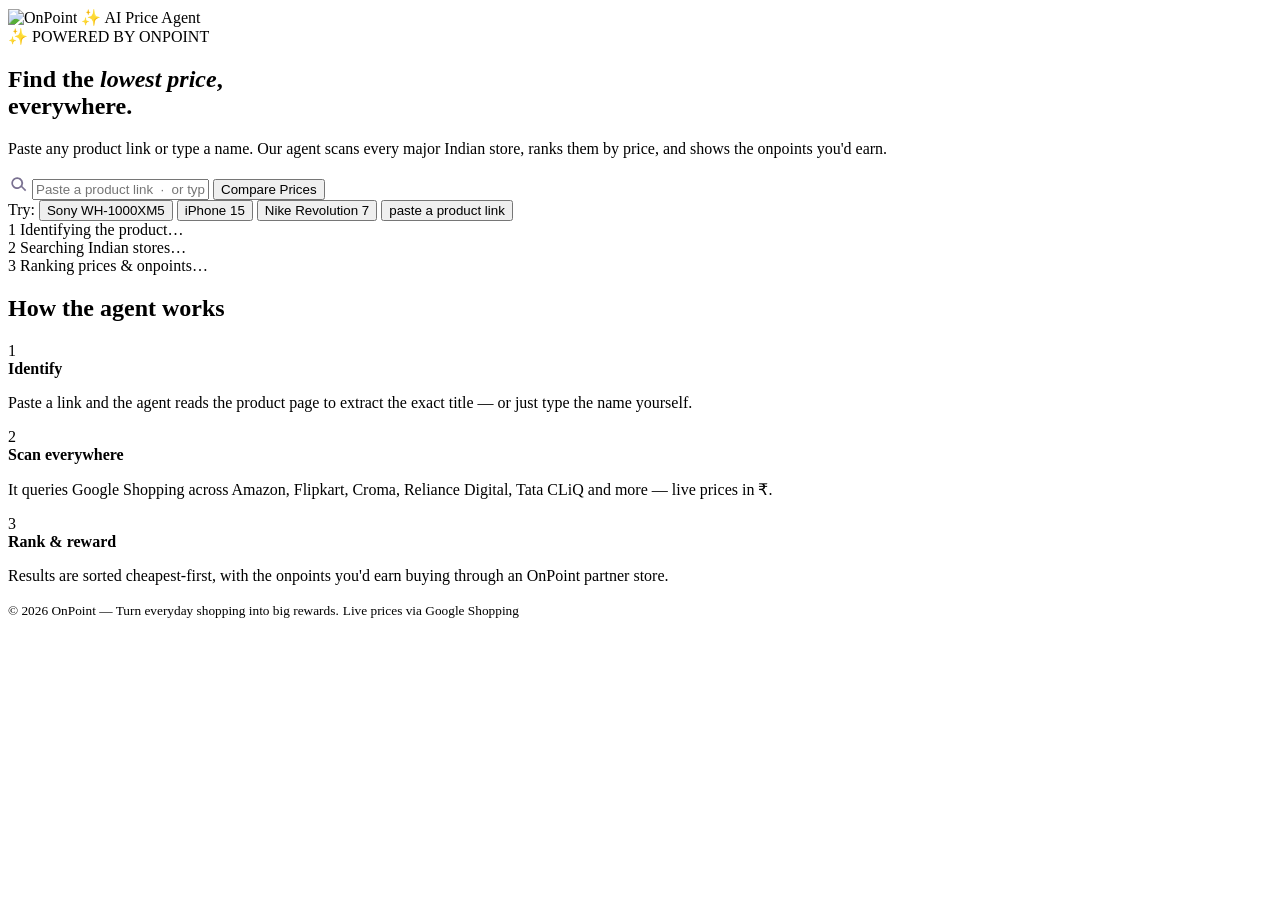
==== frontend/index.html @ e4bdae0d "Initial commit" ====
<!DOCTYPE html>
<html lang="en">
<head>
  <meta charset="utf-8" />
  <meta name="viewport" content="width=device-width, initial-scale=1" />
  <title>Compare Prices — OnPoint AI Price Agent</title>
  <meta name="description" content="Paste any product link or search a name — OnPoint's AI agent finds the lowest price across every major Indian store." />
  <link rel="icon" href="/assets/favicon.ico" />
  <link rel="stylesheet" href="/css/styles.css" />
</head>
<body>

  <!-- ===================== Header ===================== -->
  <header class="hdr">
    <div class="hdr-in">
      <img class="hdr-logo" src="https://images.on-points.com/OnpointLogo.png" alt="OnPoint" />
      <span class="hdr-tag">✨ AI Price Agent</span>
    </div>
  </header>

  <!-- ===================== Hero ===================== -->
  <section class="hero">
    <div class="hero-in">
      <span class="eyebrow">✨ POWERED BY ONPOINT</span>
      <h1>Find the <em>lowest price</em>,<br />everywhere.</h1>
      <p>Paste any product link or type a name. Our agent scans every major Indian
         store, ranks them by price, and shows the onpoints you'd earn.</p>
    </div>
  </section>

  <!-- ===================== Search ===================== -->
  <div class="search-wrap">
    <div class="search-card">
      <div class="search-row">
        <label class="search-input">
          <svg width="20" height="20" viewBox="0 0 24 24" fill="none" xmlns="http://www.w3.org/2000/svg">
            <path d="M11 4a7 7 0 1 0 4.9 12l4.6 4.6 1.4-1.4-4.6-4.6A7 7 0 0 0 11 4Zm0 2a5 5 0 1 1 0 10 5 5 0 0 1 0-10Z" fill="#7a7191"/>
          </svg>
          <input id="q" type="text" autocomplete="off"
                 placeholder="Paste a product link  ·  or type a product name" />
        </label>
        <button id="go" class="btn-go">Compare Prices</button>
      </div>
      <div class="examples">
        <span>Try:</span>
        <button class="chip" data-q="Sony WH-1000XM5 Headphones">Sony WH-1000XM5</button>
        <button class="chip" data-q="Apple iPhone 15 128GB">iPhone 15</button>
        <button class="chip" data-q="Nike Revolution 7 Running Shoes">Nike Revolution 7</button>
        <button class="chip" data-q="https://www.amazon.in/Sony-WH-1000XM5-Cancelling-Wireless-Headphones/dp/B09XS7JWHH">paste a product link</button>
      </div>
    </div>
  </div>

  <!-- ===================== Results stage ===================== -->
  <div class="stage">
    <div id="loading" class="loader hidden">
      <div class="lstep" data-step="0"><span class="dot">1</span> Identifying the product…</div>
      <div class="lstep" data-step="1"><span class="dot">2</span> Searching Indian stores…</div>
      <div class="lstep" data-step="2"><span class="dot">3</span> Ranking prices &amp; onpoints…</div>
    </div>
    <div id="error" class="errbox hidden"></div>
    <div id="results" class="hidden">
      <div id="summary" class="summary"></div>
      <div id="origin"></div>
      <div id="best" class="best-banner"></div>
      <div id="onpoint-section"></div>
      <div id="recommended-section"></div>
      <div id="other-section"></div>
      <p id="note" class="note"></p>
    </div>
  </div>

  <!-- ===================== How it works ===================== -->
  <section class="how">
    <h2>How the agent works</h2>
    <div class="how-grid">
      <div class="how-card">
        <div class="n">1</div>
        <b>Identify</b>
        <p>Paste a link and the agent reads the product page to extract the exact title — or just type the name yourself.</p>
      </div>
      <div class="how-card">
        <div class="n">2</div>
        <b>Scan everywhere</b>
        <p>It queries Google Shopping across Amazon, Flipkart, Croma, Reliance Digital, Tata CLiQ and more — live prices in ₹.</p>
      </div>
      <div class="how-card">
        <div class="n">3</div>
        <b>Rank &amp; reward</b>
        <p>Results are sorted cheapest-first, with the onpoints you'd earn buying through an OnPoint partner store.</p>
      </div>
    </div>
  </section>

  <!-- ===================== Footer ===================== -->
  <footer class="ftr">
    <div class="ftr-in">
      <small>© 2026 OnPoint — Turn everyday shopping into big rewards.</small>
      <small>Live prices via Google Shopping</small>
    </div>
  </footer>

  <script src="/js/app.js"></script>
</body>
</html>
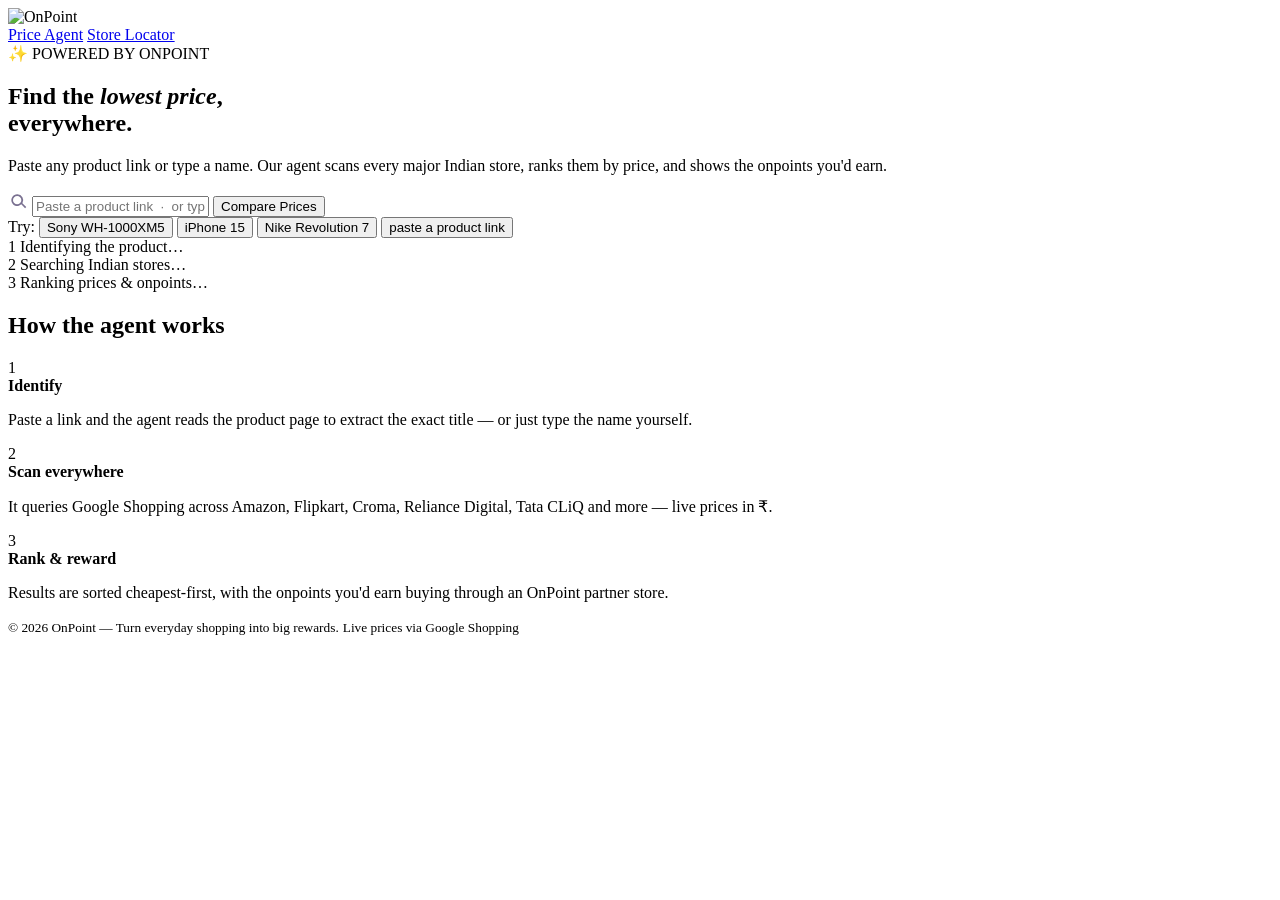
==== commit 4d3c69ec: "feat: added store locator" ====
--- a/frontend/index.html
+++ b/frontend/index.html
@@ -14,7 +14,10 @@
   <header class="hdr">
     <div class="hdr-in">
       <img class="hdr-logo" src="https://images.on-points.com/OnpointLogo.png" alt="OnPoint" />
-      <span class="hdr-tag">✨ AI Price Agent</span>
+      <nav class="hdr-nav">
+        <a href="/agent" class="active">Price Agent</a>
+        <a href="/stores">Store Locator</a>
+      </nav>
     </div>
   </header>
 
